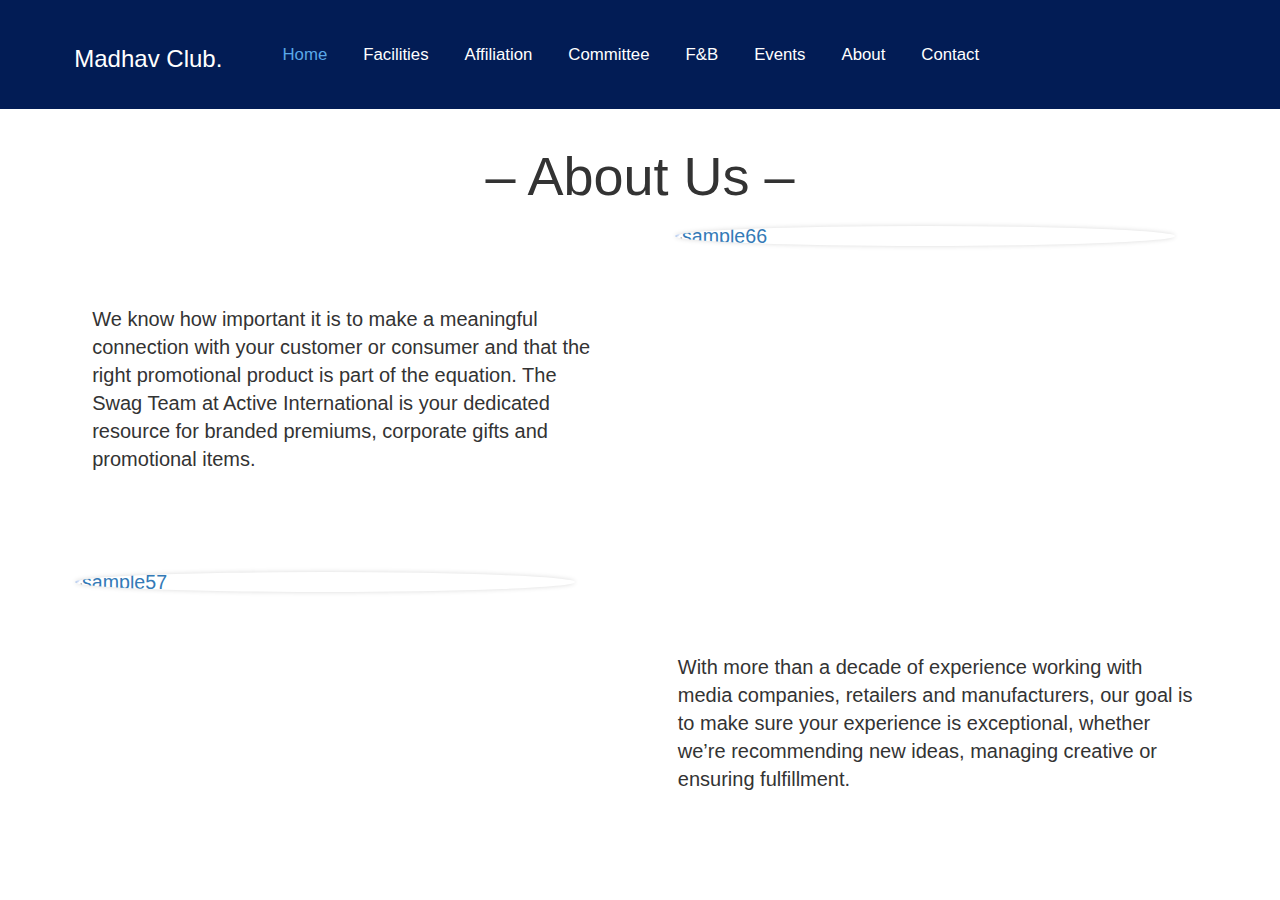
==== about.html @ 5d7f1203 "Commit" ====
<!DOCTYPE html>
<html lang="en">

<head>
    <meta charset="UTF-8">
    <meta http-equiv="X-UA-Compatible" content="IE=edge">
    <meta name="viewport" content="width=device-width, initial-scale=1.0">
    <link href="./css/bootstrap.min.css" rel="stylesheet" type="text/css">
    <link href="./css/fontawesome-all.min.css" rel="stylesheet" type="text/css">
    <link href="./css/animate.min.css" rel="stylesheet" type="text/css">
    <link href="./css/slicknav.min.css" rel="stylesheet" type="text/css">
    <link href="./css/owl.carousel.min.css" rel="stylesheet" type="text/css">
    <link href="./css/magnific-popup.css" rel="stylesheet" type="text/css">
    <link rel="stylesheet" href="./css/about.css" type="text/css">
    <link rel="stylesheet" href="https://cdnjs.cloudflare.com/ajax/libs/twitter-bootstrap/3.3.7/css/bootstrap.min.css" type="text/css">
    <title>About Us</title>
</head>

<body>
    <header class="fixed-top">
        <div class="container-fluid">
            <div class="row align-items-center">
                <div class="col-md-4 col-xl-2"><a href="./index.html" class=logo>
                        <!--                <img alt="" src="{% static 'img/logo.png' %}">-->
                    </a>
                    <center>
                        <h3 style="color:#fff;">Madhav Club.</h3>
                    </center>
                </div>
                <div class="col-xl-7 d-none d-xl-block" style="font-size:120%; margin-left:40px;">
                    <nav>
                        <ul>
                            <li>
                                <a href="#">Home</a>
                            </li>
                            <li class="dropdown">
                                <a href="#">Facilities</a>
                                <div class="dropdown-menu">
                                    <a class="dropdown-item" href="#">Sports</a>
                                    <a class="dropdown-item" href="#">Accomodation</a>
                                    <a class="dropdown-item" href="#">Events</a>
                                    <a class="dropdown-item" href="#">Club Talk</a>
                                    <a class="dropdown-item" href="#">Entertaiment</a>
                                </div>
                            </li>
                            <li><a href="#">Affiliation</a></li>
                            <li><a href="#">Committee</a></li>
                            <li class="dropdown">
                                <a href="#">F&B</a>
                                <div class="dropdown-menu">
                                    <a class="dropdown-item" href="#">Restaurant</a>
                                    <a class="dropdown-item" href="#">Bar</a>
                                </div>
                            </li>
                            <li><a href="#">Events</a></li>
                            <li><a href="#">About</a></li>
                            <li><a href="#">Contact</a></li>
                        </ul>
                    </nav>
                </div>
                <div class="col-lg-12 d-xl-none">
                    <div class=mobile-menu></div>
                </div>
            </div>
        </div>
    </header>

    <section class="about">
        <div class="container" style="max-width: 1200px;">
            <div class="row">
                <div class="col-xs-12" style="text-align:center;">
                    <h2 class="title">– About Us –</h2>
                </div>
                <div class="col-xs-12 col-sm-8 col-md-6">
                    <div class="info-text">
                        <p>We know how important it is to make a meaningful connection with your customer or consumer
                            and that the right promotional product is part of the equation. The Swag Team at Active
                            International is your dedicated resource for branded premiums, corporate gifts and
                            promotional items.</p>
                    </div>
                </div>
                <div class="col-xs-12 col-sm-4 col-md-6">
                    <div class="col-xs-12">
                        <figure class="snip1374"><a href="#"><img
                                    src="https://cdn.shopify.com/s/files/1/2204/2817/files/featurette-10-1000x1000.jpg?98122347912348223"
                                    alt="sample66" /></a></figure>
                    </div>
                </div>
                <div style="clear: both;"></div>
                <hr>
                <div class="row">
                    <div class="col-xs-12 col-sm-8 col-sm-push-4 col-md-6 col-md-push-6">
                        <div class="info-text right">
                            <p>With more than a decade of experience working with media companies, retailers and
                                manufacturers, our goal is to make sure your experience is exceptional, whether we’re
                                recommending new ideas, managing creative or ensuring fulfillment.</p>
                        </div>
                    </div>
                    <div class="col-xs-12 col-sm-4 col-sm-pull-8 col-md-6 col-md-pull-6">
                        <div class="col-xs-12 col-sm-12">
                            <figure class="snip1374"><a href="#"><img
                                        src="https://cdn.shopify.com/s/files/1/2204/2817/files/featurette-5-1000x1000.jpg?98122347912348223"
                                        alt="sample57" /></a></figure>
                        </div>
                    </div>
                </div>
                <div style="clear: both;"></div>
                
            </div>
        </div>
        </div>
    </section>


    <script src="./js/jquery-3.5.1.min.js"></script>
    <script src="./js/bootstrap.bundle.min.js"></script>
    <script src="./js/jquery.slicknav.min.js"></script>
    <script src="./js/owl.carousel.min.js"></script>
    <script src="./js/jquery.magnific-popup.min.js"></script>
    <script src="./js/wow.min.js"></script>
    <script src="./js/imagesloaded.pkgd.min.js"></script>
    <script src="./js/isotope.pkgd.min.js"></script>
    <script src="./js/jquery.parallax-1.1.3.js"></script>
    <script src="./js/jquery.waypoints.min.js"></script>
    <script src="./js/jquery.counterup.min.js"></script>
    <script src="./js/jquery.scrollUp.min.js"></script>
    <script src="./js/main.js"></script>
</body>

</html>
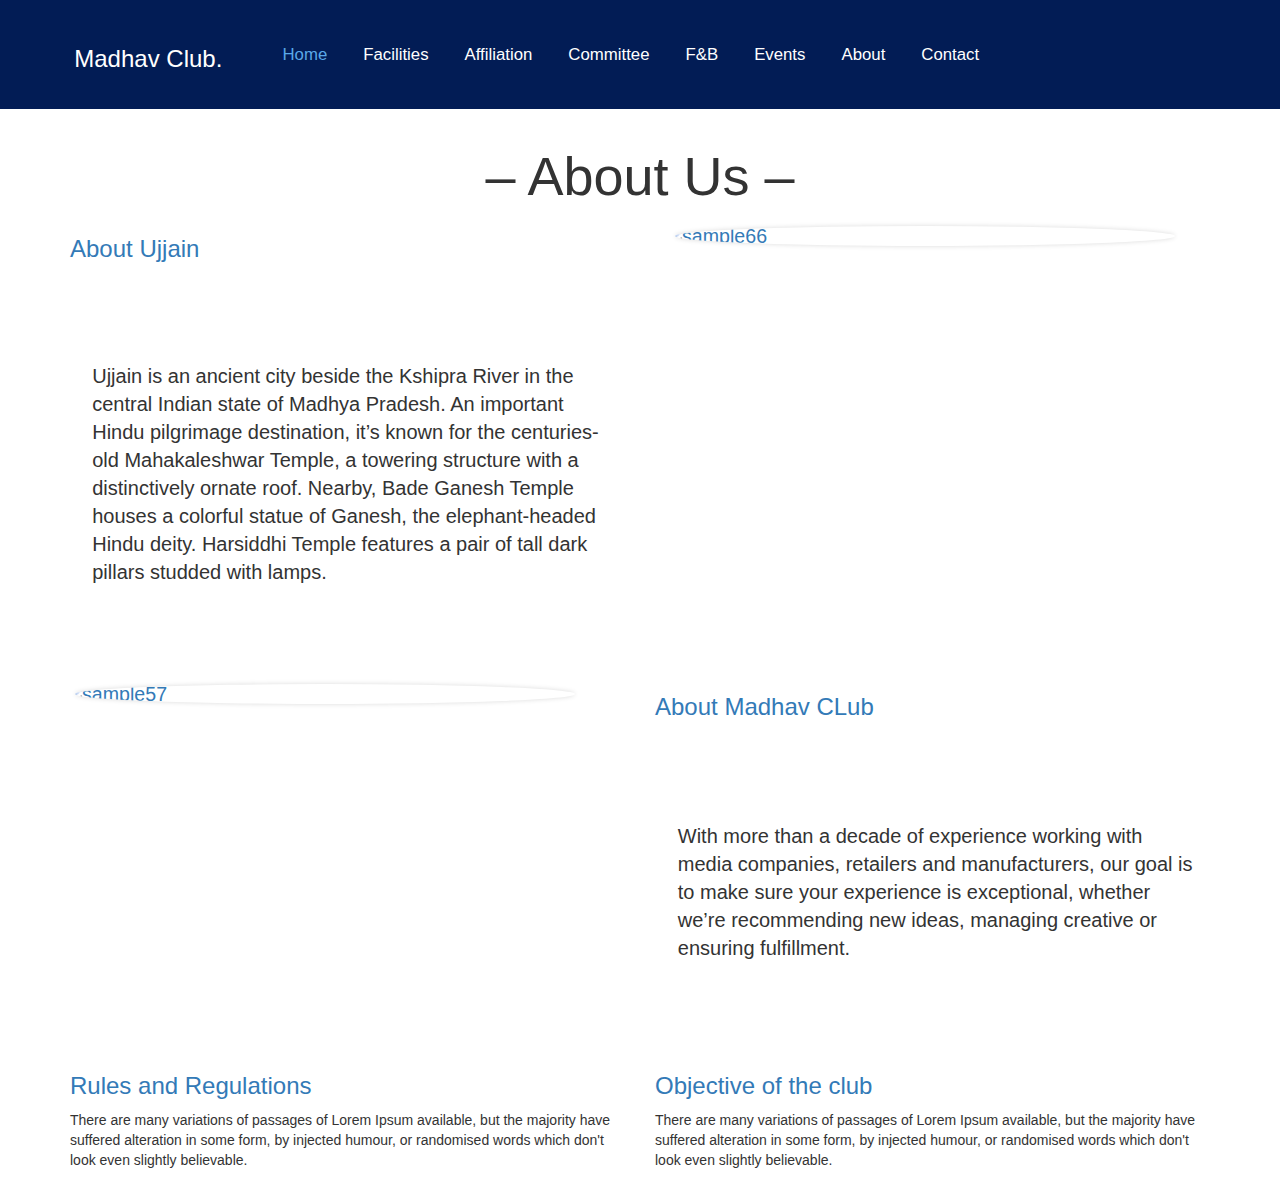
==== commit bc529bfd: "Add files via upload" ====
--- a/about.html
+++ b/about.html
@@ -31,12 +31,12 @@
                     <nav>
                         <ul>
                             <li>
-                                <a href="#">Home</a>
+                                <a href="index.html">Home</a>
                             </li>
                             <li class="dropdown">
                                 <a href="#">Facilities</a>
                                 <div class="dropdown-menu">
-                                    <a class="dropdown-item" href="#">Sports</a>
+                                    <a class="dropdown-item" href="sports.html">Sports</a>
                                     <a class="dropdown-item" href="#">Accomodation</a>
                                     <a class="dropdown-item" href="#">Events</a>
                                     <a class="dropdown-item" href="#">Club Talk</a>
@@ -46,15 +46,15 @@
                             <li><a href="#">Affiliation</a></li>
                             <li><a href="#">Committee</a></li>
                             <li class="dropdown">
-                                <a href="#">F&B</a>
+                                <a href="fnb.html">F&B</a>
                                 <div class="dropdown-menu">
-                                    <a class="dropdown-item" href="#">Restaurant</a>
-                                    <a class="dropdown-item" href="#">Bar</a>
+                                    <a class="dropdown-item" href="fnb.html">Restaurant</a>
+                                    <a class="dropdown-item" href="fnb.html">Bar</a>
                                 </div>
                             </li>
                             <li><a href="#">Events</a></li>
-                            <li><a href="#">About</a></li>
-                            <li><a href="#">Contact</a></li>
+                            <li><a href="about.html">About</a></li>
+                            <li><a href="contact.html">Contact</a></li>
                         </ul>
                     </nav>
                 </div>
@@ -72,11 +72,9 @@
                     <h2 class="title">– About Us –</h2>
                 </div>
                 <div class="col-xs-12 col-sm-8 col-md-6">
+                    <h3 class="title"><a href="#">About Ujjain</a></h3>
                     <div class="info-text">
-                        <p>We know how important it is to make a meaningful connection with your customer or consumer
-                            and that the right promotional product is part of the equation. The Swag Team at Active
-                            International is your dedicated resource for branded premiums, corporate gifts and
-                            promotional items.</p>
+                        <p>Ujjain is an ancient city beside the Kshipra River in the central Indian state of Madhya Pradesh. An important Hindu pilgrimage destination, it’s known for the centuries-old Mahakaleshwar Temple, a towering structure with a distinctively ornate roof. Nearby, Bade Ganesh Temple houses a colorful statue of Ganesh, the elephant-headed Hindu deity. Harsiddhi Temple features a pair of tall dark pillars studded with lamps.</p>
                     </div>
                 </div>
                 <div class="col-xs-12 col-sm-4 col-md-6">
@@ -90,6 +88,7 @@
                 <hr>
                 <div class="row">
                     <div class="col-xs-12 col-sm-8 col-sm-push-4 col-md-6 col-md-push-6">
+                        <h3 class="title"><a href="#">About Madhav CLub</a></h3>
                         <div class="info-text right">
                             <p>With more than a decade of experience working with media companies, retailers and
                                 manufacturers, our goal is to make sure your experience is exceptional, whether we’re
@@ -110,7 +109,133 @@
         </div>
         </div>
     </section>
-
+    <section class="section-news">
+        <div class="container">
+            <div class="header-section">
+            </div>
+            <div class="row">
+                <!-- start single news -->
+                <div class="col-12 col-md-6">
+                    <div class="single-news">
+                        <!-- <a href="#"><img src="https://i.ibb.co/XbnqL9N/post1.jpg" alt=""></a> -->
+                        <div class="content">
+                            <h3 class="title"><a href="#">Rules and Regulations</a></h3>
+                            <p class="text">There are many variations of passages of Lorem Ipsum available, but the
+                                majority have suffered alteration in some form, by injected humour, or randomised words
+                                which don't look even slightly believable.</p>
+                            <!-- <span class="author">By Admin</span>
+							<span class="comments">0 Comments</span> -->
+                        </div>
+                    </div>
+                </div>
+                <!-- / end single news -->
+                <!-- start single news -->
+                <div class="col-12 col-md-6">
+                    <div class="single-news">
+                        <!-- <a href="#"><img src="https://i.ibb.co/CstwX2t/post2.jpg" alt=""></a> -->
+                        <div class="content">
+                            <h3 class="title"><a href="#">Objective of the club</a></h3>
+                            <p class="text">There are many variations of passages of Lorem Ipsum available, but the
+                                majority have suffered alteration in some form, by injected humour, or randomised words
+                                which don't look even slightly believable.</p>
+                            <!-- <span class="author">By Admin</span>
+							<span class="comments">0 Comments</span> -->
+                        </div>
+                    </div>
+                </div>
+                <!-- / end single news -->
+            </div>
+        </div>
+    </section>
+
+    <!-- <footer>
+        <div class="container">
+            <div class="row">
+                <div class="col-lg-4 col-md-12 col-12 footerdiv">
+                    <div class="maddress">
+                        <h1> Pay Us a Visit</h1>
+                        <ul>
+
+                            <li class="addlist">
+                                <div class="iconlist">
+                                    <i class="fa fa-map-marker fa-2x" aria-hidden="true"></i>
+                                    <p> Address: Besides shipra residency Ujjain-Dewas road Madhav nagar Ujjain MP
+                                        456010</p>
+                                </div>
+                            </li>
+                            <li class="addlist">
+                                <div class="iconlist">
+                                    <i class="fa fa-envelope-open fa-2x" aria-hidden="true"></i>
+                                    <p>Mail id: Shreemadhavclub0734@gmail.com</p>
+                                </div>
+                            </li>
+                            <li class="addlist">
+                                <div class="iconlist">
+                                    <i class="fa fa-phone-square fa-2x" aria-hidden="true"></i>
+                                    <p>Phone: 07342552813 </p>
+                                </div>
+                            </li>
+                        </ul>
+                    </div>
+                </div>
+
+                <div class="col-lg-4 col-md-12 col-12 facidiv">
+                    <div class="maddress">
+                        <h1> Facilities at Madhav Club</h1>
+                        <div class="twofacility">
+                            <div class="fac1">
+                                <ul class="implinks">
+                                    <LI> <a href="#"> Gym</a></LI>
+                                    <LI> <a href="sports.html">Sports </a></LI>
+                                    <LI> <a href="#">Swimming </a></LI>
+                                    <LI> <a href="#"> Card Room</a></LI>
+                                </ul>
+                            </div>
+
+                            <div class="fac2">
+                                <ul class="implinks">
+                                    <LI> <a href="fnb.html"> F & B</a></LI>
+                                    <LI> <a href="#"> Events</a></LI>
+                                    <LI> <a href="#"> Accomodation</a></LI>
+                                    <LI> <a href="#"> Entertaiment</a></LI>
+                                </ul>
+                            </div>
+                        </div>
+
+                    </div>
+                </div>
+
+                <div class="col-lg-4 col-md-12 col-12 ">
+                    <div class="maddress">
+                        <h1>About Us</h1>
+                        <div class="fac2">
+                            <ul class="implinks">
+                                <LI> <a href="#"> History</a></LI>
+                                <LI> <a href="#"> About Ujjain</a></LI>
+                                <LI> <a href="#"> About Club</a></LI>
+                                <LI> <a href="#"> Constitution</a></LI>
+                            </ul>
+                        </div>
+
+                    </div>
+                </div>
+            </div>
+        </div>
+    </footer>
+
+    <div id="subfooter">
+        <div class="container">
+            <div class="row">
+                <div class="col-lg-9 col-md-12 col-12">
+
+                    <div class="mlinks">
+                        <p>Copyright <span>&copy; Madhav Club Ujjain. Design with special care by <a
+                                    href="https://codingenuity.com/index.html"> Codingenuity</a>
+                    </div>
+                </div>
+            </div>
+        </div>
+    </div> -->
 
     <script src="./js/jquery-3.5.1.min.js"></script>
     <script src="./js/bootstrap.bundle.min.js"></script>
